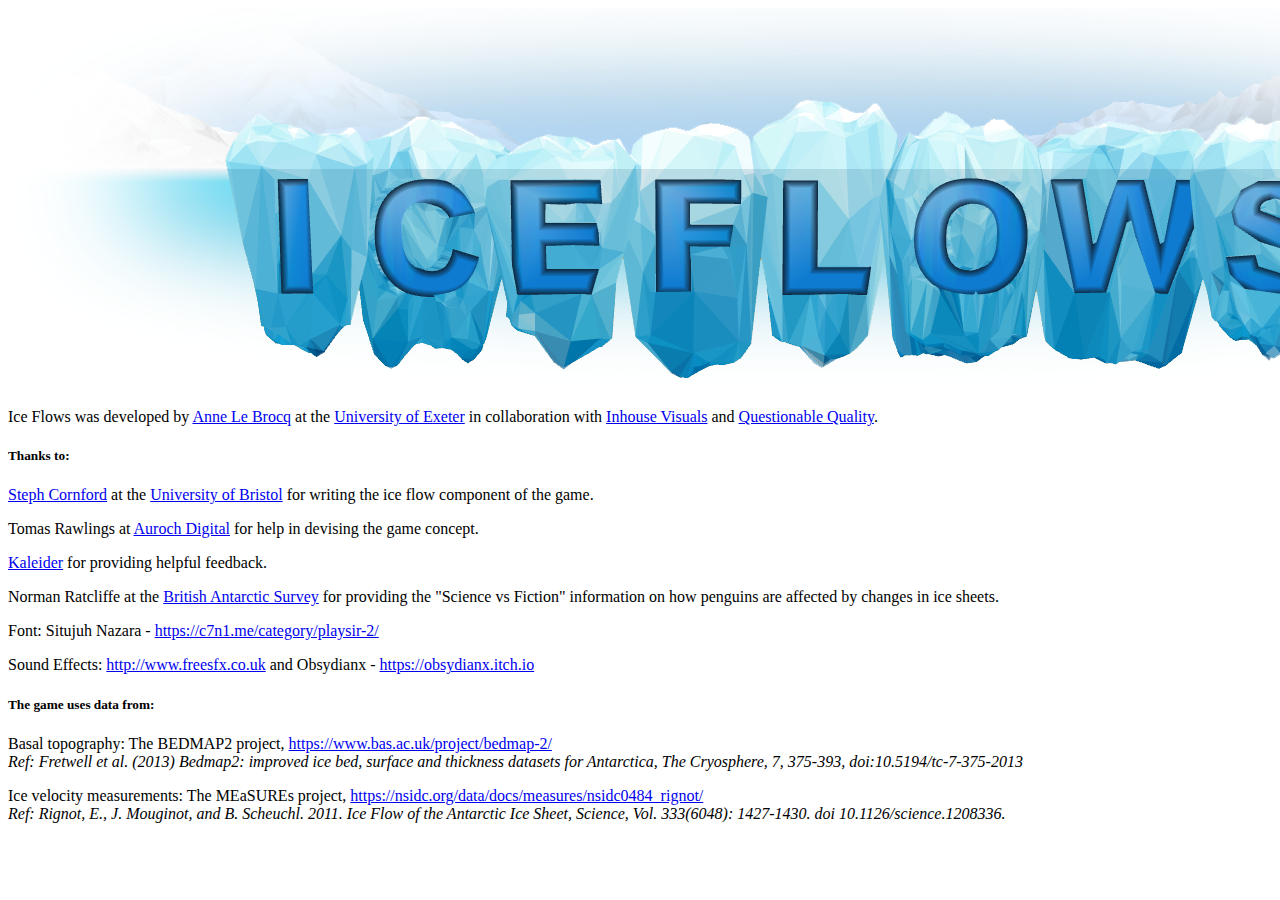
==== about.html @ 9f0dea8f "Created redirect pages for other legacy pages" ====
<!doctype html>
<html lang="en">
  <head>
    <meta charset="utf-8">
    <meta name="viewport" content="width=device-width, initial-scale=1, shrink-to-fit=no">
    <meta name="description" content="Ice Flows Terms and Privacy">
    <META NAME="ROBOTS" CONTENT="NOINDEX, NOFOLLOW">

    <title>Ice Flows - Science vs Fiction</title>

    <link rel="stylesheet" href="https://stackpath.bootstrapcdn.com/bootstrap/4.1.3/css/bootstrap.min.css" integrity="sha384-MCw98/SFnGE8fJT3GXwEOngsV7Zt27NXFoaoApmYm81iuXoPkFOJwJ8ERdknLPMO" crossorigin="anonymous">    
    <script src="https://code.jquery.com/jquery-3.3.1.slim.min.js" integrity="sha384-q8i/X+965DzO0rT7abK41JStQIAqVgRVzpbzo5smXKp4YfRvH+8abtTE1Pi6jizo" crossorigin="anonymous"></script>
    <script src="https://cdnjs.cloudflare.com/ajax/libs/popper.js/1.14.3/umd/popper.min.js" integrity="sha384-ZMP7rVo3mIykV+2+9J3UJ46jBk0WLaUAdn689aCwoqbBJiSnjAK/l8WvCWPIPm49" crossorigin="anonymous"></script>
    <script src="https://stackpath.bootstrapcdn.com/bootstrap/4.1.3/js/bootstrap.min.js" integrity="sha384-ChfqqxuZUCnJSK3+MXmPNIyE6ZbWh2IMqE241rYiqJxyMiZ6OW/JmZQ5stwEULTy" crossorigin="anonymous"></script>
  </head>

  <body>

    <header class="text-center">
      <img src="images/head.png" />
    </header>

    <main role="main">

      <div class="container">

        <p>Ice Flows was developed by <a href="http://geography.exeter.ac.uk/staff/index.php?web_id=Anne_Le_Brocq">Anne Le Brocq</a> at the <a href="http://www.exeter.ac.uk">University of Exeter</a> in collaboration with <a href="http://www.inhousevisuals.com">Inhouse Visuals</a> and <a href="http://www.questionablequality.com">Questionable Quality</a>.</p>
              
        <h5>Thanks to:</h5>
        <p><a href="http://www.bristol.ac.uk/geography/people/stephen-l-cornford/index.html">Steph Cornford</a> at the <a href="http://www.bris.ac.uk">University of Bristol</a> for writing the ice flow component of the game.</p>
        <p>Tomas Rawlings at <a href="http://www.aurochdigital.com">Auroch Digital</a> for help in devising the game concept.</p>
        <p><a href="http://kaleider.com/">Kaleider</a> for providing helpful feedback.</p>
        <p>Norman Ratcliffe at the <a href="http://www.antarctica.ac.uk">British Antarctic Survey</a> for providing the "Science vs Fiction" information on how penguins are affected by changes in ice sheets.</p>
        
        <p>Font: Situjuh Nazara - <a href="https://c7n1.me/category/playsir-2/">https://c7n1.me/category/playsir-2/</a></p>
        <p>Sound Effects: <a href="http://www.freesfx.co.uk">http://www.freesfx.co.uk</a> and Obsydianx - <a href="https://obsydianx.itch.io">https://obsydianx.itch.io</a></p>

        <h5>The game uses data from:</h5>
        Basal topography: The BEDMAP2 project, <a href="https://www.bas.ac.uk/project/bedmap-2/">https://www.bas.ac.uk/project/bedmap-2/</a> <br>
        <i>Ref: Fretwell et al. (2013) Bedmap2: improved ice bed, surface and thickness datasets for Antarctica, The Cryosphere, 7, 375-393, doi:10.5194/tc-7-375-2013</i></p>
        
        <p>Ice velocity measurements: The MEaSUREs project, <a href="https://nsidc.org/data/docs/measures/nsidc0484_rignot/">https://nsidc.org/data/docs/measures/nsidc0484_rignot/</a><br>
        <i>Ref: Rignot, E., J. Mouginot, and B. Scheuchl. 2011. Ice Flow of the Antarctic Ice Sheet, Science, Vol. 333(6048): 1427-1430. doi 10.1126/science.1208336.</i></p>
          
      </div>
    </main>

  </body>
</html>
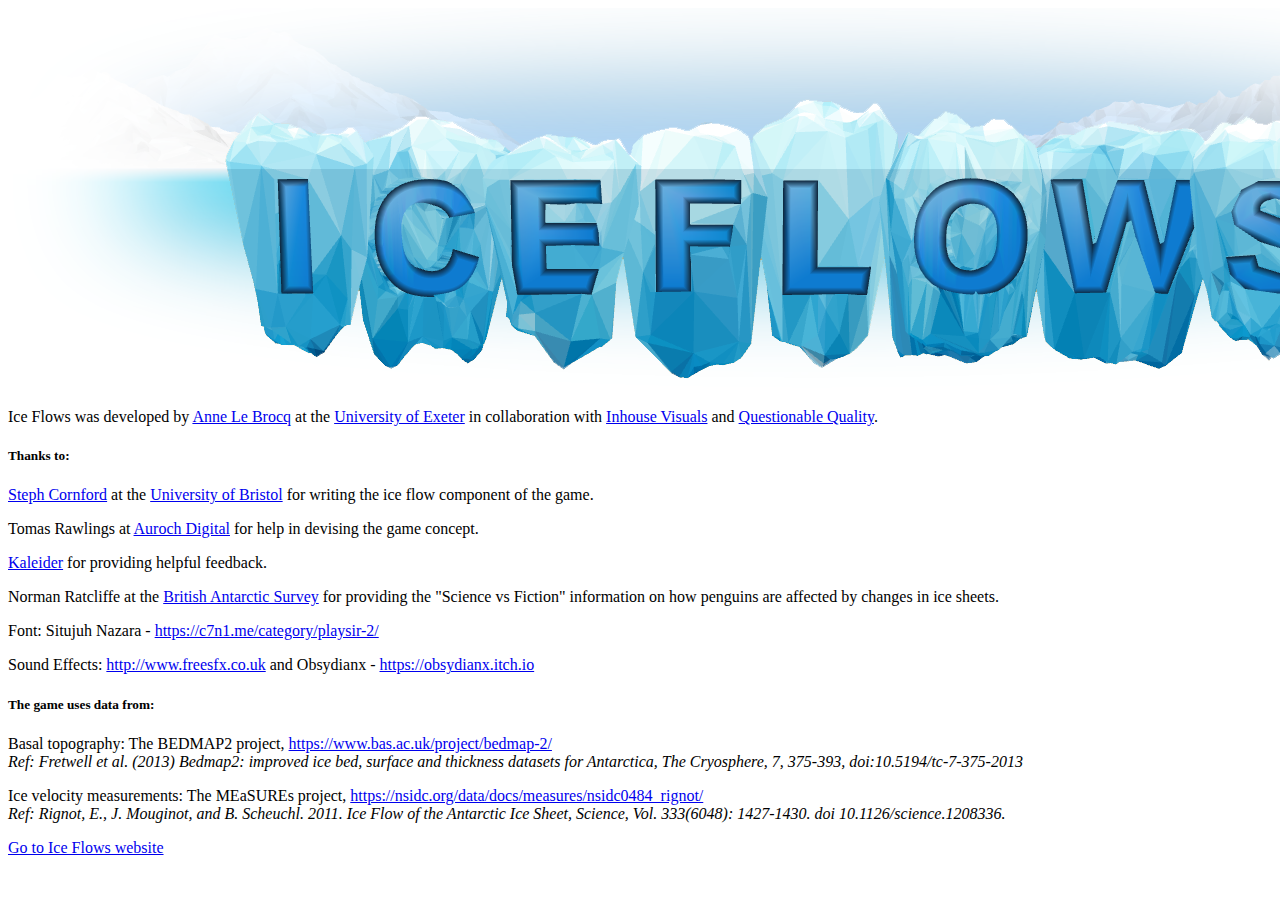
==== commit 983e3356: "Added bar to about page and fixed typo in privacy policy bar" ====
--- a/about.html
+++ b/about.html
@@ -13,12 +13,22 @@
     <script src="https://code.jquery.com/jquery-3.3.1.slim.min.js" integrity="sha384-q8i/X+965DzO0rT7abK41JStQIAqVgRVzpbzo5smXKp4YfRvH+8abtTE1Pi6jizo" crossorigin="anonymous"></script>
     <script src="https://cdnjs.cloudflare.com/ajax/libs/popper.js/1.14.3/umd/popper.min.js" integrity="sha384-ZMP7rVo3mIykV+2+9J3UJ46jBk0WLaUAdn689aCwoqbBJiSnjAK/l8WvCWPIPm49" crossorigin="anonymous"></script>
     <script src="https://stackpath.bootstrapcdn.com/bootstrap/4.1.3/js/bootstrap.min.js" integrity="sha384-ChfqqxuZUCnJSK3+MXmPNIyE6ZbWh2IMqE241rYiqJxyMiZ6OW/JmZQ5stwEULTy" crossorigin="anonymous"></script>
+
+    <script>
+        (function(i,s,o,g,r,a,m){i['GoogleAnalyticsObject']=r;i[r]=i[r]||function(){
+        (i[r].q=i[r].q||[]).push(arguments)},i[r].l=1*new Date();a=s.createElement(o),
+        m=s.getElementsByTagName(o)[0];a.async=1;a.src=g;m.parentNode.insertBefore(a,m)
+        })(window,document,'script','https://www.google-analytics.com/analytics.js','ga');
+        ga('create', 'UA-79207363-1', 'auto');
+        ga('send', 'pageview');
+    </script>
+
   </head>
 
   <body>
 
     <header class="text-center">
-      <img src="images/head.png" />
+      <img src="images/head.png" img class="img-fluid" />
     </header>
 
     <main role="main">
@@ -43,7 +53,10 @@
         <p>Ice velocity measurements: The MEaSUREs project, <a href="https://nsidc.org/data/docs/measures/nsidc0484_rignot/">https://nsidc.org/data/docs/measures/nsidc0484_rignot/</a><br>
         <i>Ref: Rignot, E., J. Mouginot, and B. Scheuchl. 2011. Ice Flow of the Antarctic Ice Sheet, Science, Vol. 333(6048): 1427-1430. doi 10.1126/science.1208336.</i></p>
           
+        <a href="/" class="btn btn-primary btn-block my-4">Go to Ice Flows website</a>
+
       </div>
+
     </main>
 
   </body>
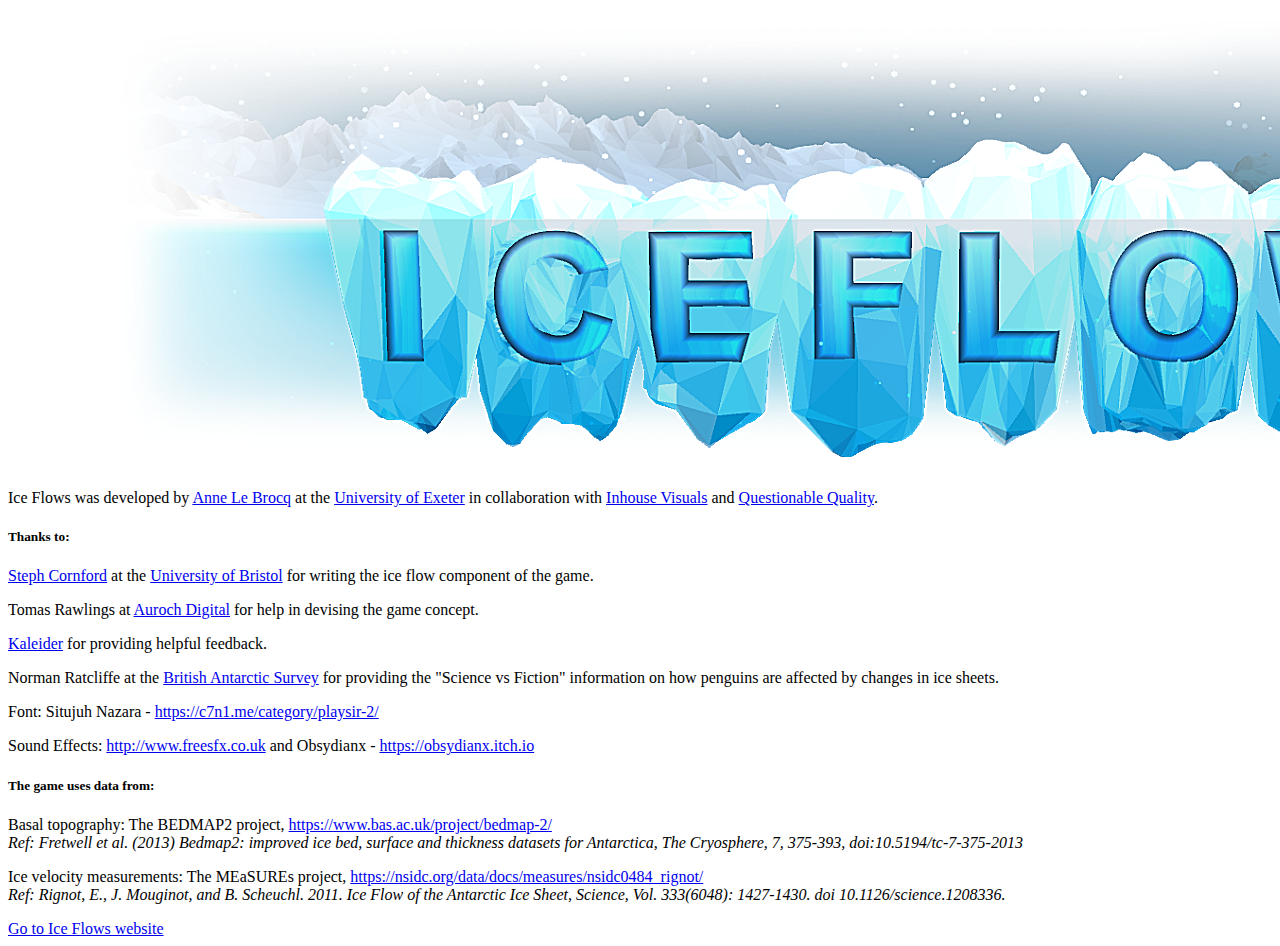
==== commit f7de3222: "General updates with change of hosting" ====
--- a/about.html
+++ b/about.html
@@ -22,6 +22,7 @@
         ga('create', 'UA-79207363-1', 'auto');
         ga('send', 'pageview');
     </script>
+
 
   </head>
 
